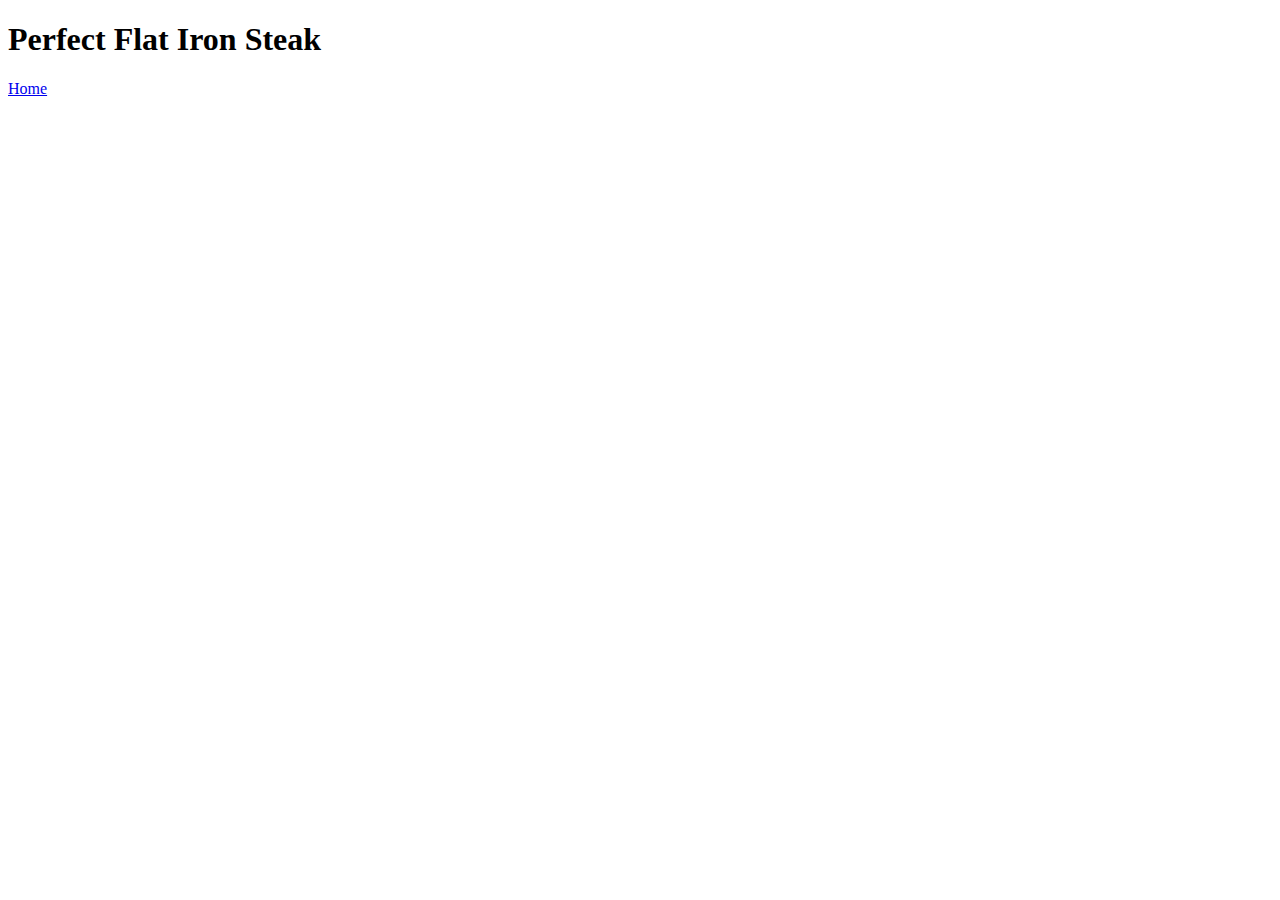
==== recipes/flat-iron-steak.html @ d6b63841 "Add navigation links to the homepage" ====
<!DOCTYPE html>
<html lang="en">
<head>
    <meta charset="UTF-8">
    <meta name="viewport" content="width=device-width, initial-scale=1.0">
    <title>Perfect Flat Iron Steak Recipe</title>
</head>
<body>
    <h1>Perfect Flat Iron Steak</h1>
    <a href="../index.html">Home</a>
</body>
</html>
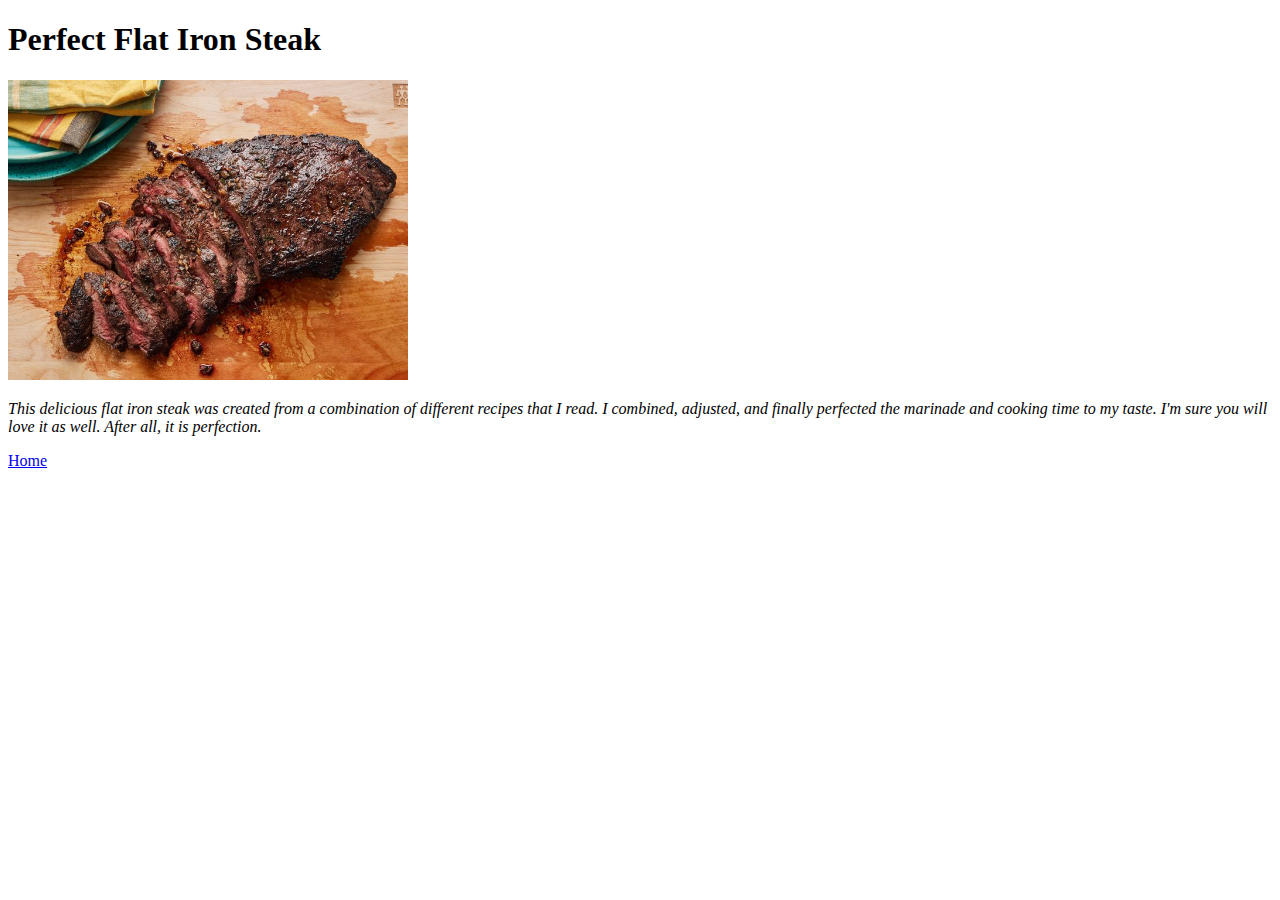
==== commit fc144cce: "Add image and description to steak recipe" ====
--- a/recipes/flat-iron-steak.html
+++ b/recipes/flat-iron-steak.html
@@ -7,6 +7,9 @@
 </head>
 <body>
     <h1>Perfect Flat Iron Steak</h1>
+    <img src="../img/flat-iron-steak.jpg" alt="flat Iron Steak" height="300" width="400.195">
+    <p><em>This delicious flat iron steak was created from a combination of different recipes that I read. I combined, adjusted, and finally perfected the marinade and cooking time to my taste. I'm sure you will love it as well. After all, it is perfection.</em></p>
+
     <a href="../index.html">Home</a>
 </body>
 </html>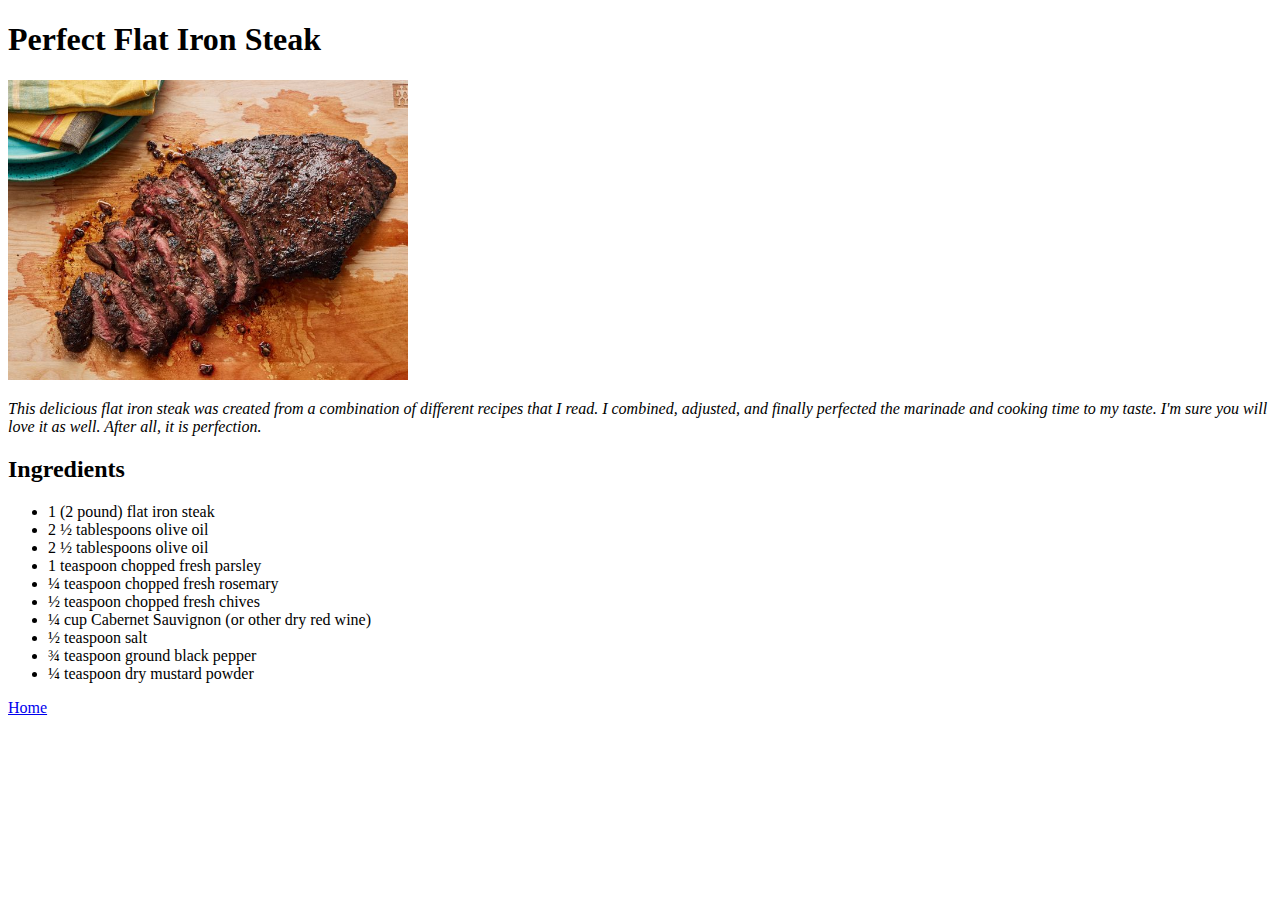
==== commit dd8afc9a: "Add ingredients to steak recipe" ====
--- a/recipes/flat-iron-steak.html
+++ b/recipes/flat-iron-steak.html
@@ -10,6 +10,21 @@
     <img src="../img/flat-iron-steak.jpg" alt="flat Iron Steak" height="300" width="400.195">
     <p><em>This delicious flat iron steak was created from a combination of different recipes that I read. I combined, adjusted, and finally perfected the marinade and cooking time to my taste. I'm sure you will love it as well. After all, it is perfection.</em></p>
 
+    <h2>Ingredients</h2>
+    <ul>
+        <li>1 (2 pound) flat iron steak</li>
+        <li>2 ½ tablespoons olive oil</li>
+        <li>2 ½ tablespoons olive oil</li>
+        <li>1 teaspoon chopped fresh parsley</li>
+        <li>¼ teaspoon chopped fresh rosemary</li>
+        <li>½ teaspoon chopped fresh chives</li>
+        <li>¼ cup Cabernet Sauvignon (or other dry red wine)</li>
+        <li>½ teaspoon salt</li>
+        <li>¾ teaspoon ground black pepper</li>
+        <li>¼ teaspoon dry mustard powder</li>
+    </ul>
+
+
     <a href="../index.html">Home</a>
 </body>
 </html>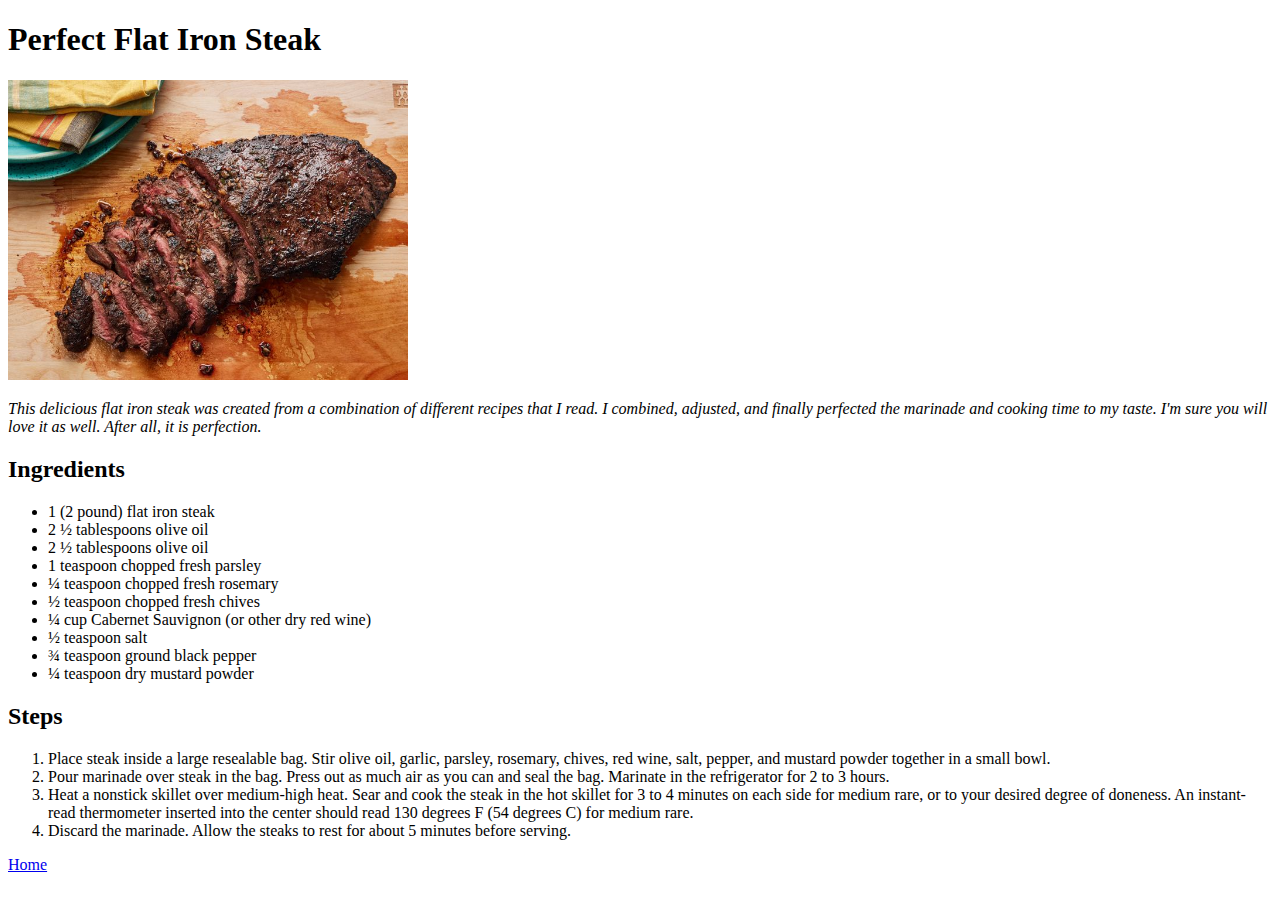
==== commit 556d415a: "Add steps to steak recipe" ====
--- a/recipes/flat-iron-steak.html
+++ b/recipes/flat-iron-steak.html
@@ -24,6 +24,13 @@
         <li>¼ teaspoon dry mustard powder</li>
     </ul>
 
+    <h2>Steps</h2>
+    <ol>
+        <li>Place steak inside a large resealable bag. Stir olive oil, garlic, parsley, rosemary, chives, red wine, salt, pepper, and mustard powder together in a small bowl.</li>
+        <li>Pour marinade over steak in the bag. Press out as much air as you can and seal the bag. Marinate in the refrigerator for 2 to 3 hours.</li>
+        <li>Heat a nonstick skillet over medium-high heat. Sear and cook the steak in the hot skillet for 3 to 4 minutes on each side for medium rare, or to your desired degree of doneness. An instant-read thermometer inserted into the center should read 130 degrees F (54 degrees C) for medium rare.</li>
+        <li>Discard the marinade. Allow the steaks to rest for about 5 minutes before serving.</li>
+    </ol>
 
     <a href="../index.html">Home</a>
 </body>
